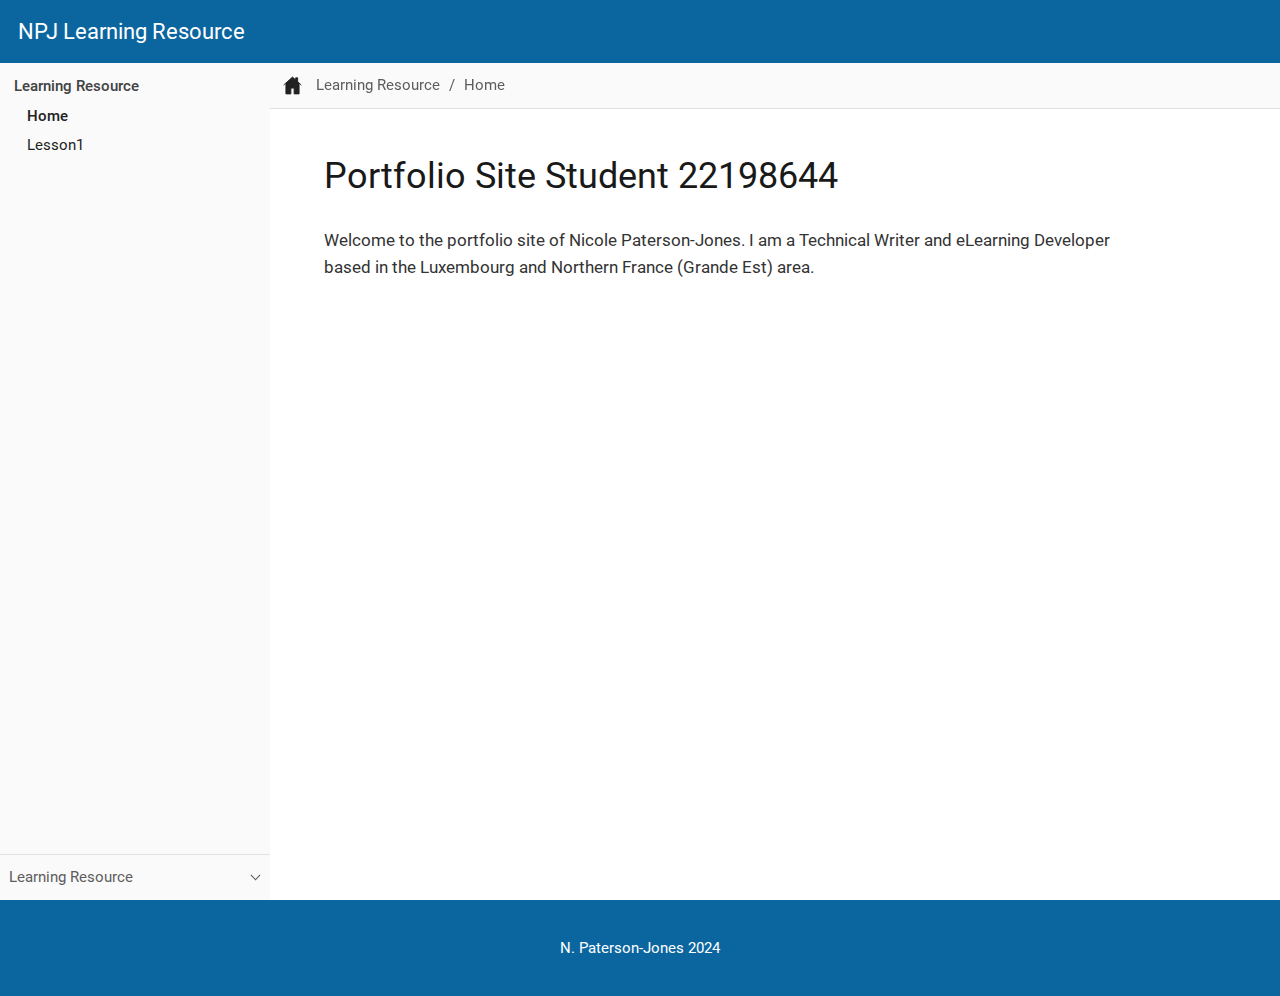
==== home/index.html @ 2d6c2955 "[CI] Publish Documentation for 9c13a73f64033ad948b25770b8491f3942242650" ====
<!DOCTYPE html>
<html lang="en">
  <head>
    <meta charset="utf-8">
    <meta name="viewport" content="width=device-width,initial-scale=1">
    <title>Portfolio Site Student 22198644 :: NPJ Learning Resource</title>
    <link rel="canonical" href="https://learning.LuxTechWriting.com/home/index.html">
    <meta name="generator" content="Antora 3.1.2">
    <link rel="stylesheet" href="../_/css/site.css">
  </head>
  <body class="article">
<header class="header">
  <nav class="navbar">
    <div class="navbar-brand">

      <a class="navbar-item" href="https://learning.LuxTechWriting.com">NPJ Learning Resource</a>
       <!--<button class="navbar-burger" aria-controls="topbar-nav" aria-expanded="false" aria-label="Toggle main menu">
        <span></span>
        <span></span>
        <span></span>
      </button>
    </div>
    <div id="topbar-nav" class="navbar-menu">
      <div class="navbar-end">
        <a class="navbar-item" href="#">Home</a>
        <div class="navbar-item has-dropdown is-hoverable">
          <a class="navbar-link" href="#">Products</a>
          <div class="navbar-dropdown">
            <a class="navbar-item" href="#">Product A</a>
            <a class="navbar-item" href="#">Product B</a>
            <a class="navbar-item" href="#">Product C</a>
          </div>
        </div>
        <div class="navbar-item has-dropdown is-hoverable">
          <a class="navbar-link" href="#">Services</a>
          <div class="navbar-dropdown">
            <a class="navbar-item" href="#">Service A</a>
            <a class="navbar-item" href="#">Service B</a>
            <a class="navbar-item" href="#">Service C</a>
          </div>
        </div>
        <div class="navbar-item">
          <span class="control">
            <a class="button is-primary" href="#">Download</a>
          </span>
        </div>
      </div>-->
    </div>
  </nav>
</header>
<div class="body">
<div class="nav-container" data-component="home" data-version="">
  <aside class="nav">
    <div class="panels">
<div class="nav-panel-menu is-active" data-panel="menu">
  <nav class="nav-menu">
    <button class="nav-menu-toggle" aria-label="Toggle expand/collapse all" style="display: none"></button>
    <h3 class="title"><a href="index.html">Learning Resource</a></h3>
<ul class="nav-list">
  <li class="nav-item" data-depth="0">
<ul class="nav-list">
  <li class="nav-item is-current-page" data-depth="1">
    <a class="nav-link" href="index.html">Home</a>
  </li>
  <li class="nav-item" data-depth="1">
    <a class="nav-link" href="_attachments/Module1_Lesson1-1/index.html">Lesson1</a>
  </li>
</ul>
  </li>
</ul>
  </nav>
</div>
<div class="nav-panel-explore" data-panel="explore">
  <div class="context">
    <span class="title">Learning Resource</span>
    <span class="version"></span>
  </div>
  <ul class="components">
    <li class="component is-current">
      <div class="title"><a href="index.html">Learning Resource</a></div>
    </li>
  </ul>
</div>
    </div>
  </aside>
</div>
<main class="article">
<div class="toolbar" role="navigation">
<button class="nav-toggle"></button>
  <a href="index.html" class="home-link is-current"></a>
<nav class="breadcrumbs" aria-label="breadcrumbs">
  <ul>
    <li><a href="index.html">Learning Resource</a></li>
    <li><a href="index.html">Home</a></li>
  </ul>
</nav>
</div>
  <div class="content">
<aside class="toc sidebar" data-title="Contents" data-levels="2">
  <div class="toc-menu"></div>
</aside>
<article class="doc">
        <h1 class="page">Portfolio Site Student 22198644</h1>
    <div class="paragraph">
<p>Welcome to the portfolio site of Nicole Paterson-Jones. I am a Technical Writer and eLearning Developer based in the Luxembourg and Northern France (Grande Est) area.</p>
</div>
    </article>
  </div>
</main>
</div>
<footer class="footer">
  <p>N. Paterson-Jones 2024</p>
  <!--<p>The source code for this UI is licensed under the terms of the MPL-2.0 license.</p>-->
</footer>
<script id="site-script" src="../_/js/site.js" data-ui-root-path="../_"></script>
<script async src="../_/js/vendor/highlight.js"></script>
  </body>
</html>
---- _/css/site.css ----
@font-face{font-family:Roboto;font-style:normal;font-weight:400;src:url(../font/roboto-latin-400-normal.woff2) format("woff2"),url(../font/roboto-latin-400-normal.woff) format("woff");unicode-range:U+00??,U+0131,U+0152-0153,U+02bb-02bc,U+02c6,U+02da,U+02dc,U+2000-206f,U+2074,U+20ac,U+2122,U+2191,U+2193,U+2212,U+2215,U+feff,U+fffd}@font-face{font-family:Roboto;font-style:normal;font-weight:400;src:url(../font/roboto-cyrillic-400-normal.woff2) format("woff2");unicode-range:U+0301,U+0400-045f,U+0490-0491,U+04b0-04b1,U+2116}@font-face{font-family:Roboto;font-style:italic;font-weight:400;src:url(../font/roboto-latin-400-italic.woff2) format("woff2"),url(../font/roboto-latin-400-italic.woff) format("woff");unicode-range:U+00??,U+0131,U+0152-0153,U+02bb-02bc,U+02c6,U+02da,U+02dc,U+2000-206f,U+2074,U+20ac,U+2122,U+2191,U+2193,U+2212,U+2215,U+feff,U+fffd}@font-face{font-family:Roboto;font-style:italic;font-weight:400;src:url(../font/roboto-cyrillic-400-italic.woff2) format("woff2");unicode-range:U+0301,U+0400-045f,U+0490-0491,U+04b0-04b1,U+2116}@font-face{font-family:Roboto;font-style:normal;font-weight:600;src:url(../font/roboto-latin-500-normal.woff2) format("woff2"),url(../font/roboto-latin-500-normal.woff) format("woff");unicode-range:U+00??,U+0131,U+0152-0153,U+02bb-02bc,U+02c6,U+02da,U+02dc,U+2000-206f,U+2074,U+20ac,U+2122,U+2191,U+2193,U+2212,U+2215,U+feff,U+fffd}@font-face{font-family:Roboto;font-style:normal;font-weight:600;src:url(../font/roboto-cyrillic-500-normal.woff2) format("woff2");unicode-range:U+0301,U+0400-045f,U+0490-0491,U+04b0-04b1,U+2116}@font-face{font-family:Roboto;font-style:italic;font-weight:600;src:url(../font/roboto-latin-500-italic.woff2) format("woff2"),url(../font/roboto-latin-500-italic.woff) format("woff");unicode-range:U+00??,U+0131,U+0152-0153,U+02bb-02bc,U+02c6,U+02da,U+02dc,U+2000-206f,U+2074,U+20ac,U+2122,U+2191,U+2193,U+2212,U+2215,U+feff,U+fffd}@font-face{font-family:Roboto;font-style:italic;font-weight:600;src:url(../font/roboto-cyrillic-500-italic.woff2) format("woff2");unicode-range:U+0301,U+0400-045f,U+0490-0491,U+04b0-04b1,U+2116}@font-face{font-family:Roboto Mono;font-style:normal;font-weight:400;src:url(../font/roboto-mono-latin-400-normal.woff2) format("woff2"),url(../font/roboto-mono-latin-400-normal.woff) format("woff");unicode-range:U+00??,U+0131,U+0152-0153,U+02bb-02bc,U+02c6,U+02da,U+02dc,U+2000-206f,U+2074,U+20ac,U+2122,U+2191,U+2193,U+2212,U+2215,U+feff,U+fffd}@font-face{font-family:Roboto Mono;font-style:normal;font-weight:600;src:url(../font/roboto-mono-latin-500-normal.woff2) format("woff2"),url(../font/roboto-mono-latin-500-normal.woff) format("woff");unicode-range:U+00??,U+0131,U+0152-0153,U+02bb-02bc,U+02c6,U+02da,U+02dc,U+2000-206f,U+2074,U+20ac,U+2122,U+2191,U+2193,U+2212,U+2215,U+feff,U+fffd}*,::after,::before{-webkit-box-sizing:inherit;box-sizing:inherit}html{-webkit-box-sizing:border-box;box-sizing:border-box;font-size:1.0625em;height:100%;scroll-behavior:smooth}@media screen and (min-width:1024px){html{font-size:1.125em}}body{background:#fff;color:#222;font-family:Roboto,sans-serif;line-height:1.15;margin:0;-moz-tab-size:4;-o-tab-size:4;tab-size:4;word-wrap:anywhere}a{text-decoration:none}a:hover{text-decoration:underline}a:active{background-color:none}code,kbd,pre{font-family:Roboto Mono,monospace}b,dt,strong,th{font-weight:600}sub,sup{font-size:75%;line-height:0;position:relative;vertical-align:baseline}sub{bottom:-.25em}sup{top:-.5em}em em{font-style:normal}strong strong{font-weight:400}button{cursor:pointer;font-family:inherit;font-size:1em;line-height:1.15;margin:0}button::-moz-focus-inner{border:none;padding:0}summary{cursor:pointer;-webkit-tap-highlight-color:transparent;outline:none}table{border-collapse:collapse;word-wrap:normal}object[type="image/svg+xml"]:not([width]){width:-webkit-fit-content;width:-moz-fit-content;width:fit-content}::-webkit-input-placeholder{opacity:.5}::-moz-placeholder{opacity:.5}:-ms-input-placeholder{opacity:.5}::-ms-input-placeholder{opacity:.5}::placeholder{opacity:.5}@media (pointer:fine){@supports (scrollbar-width:thin){html{scrollbar-color:#c1c1c1 #fafafa}body *{scrollbar-width:thin;scrollbar-color:#c1c1c1 transparent}}html::-webkit-scrollbar{background-color:#fafafa;height:12px;width:12px}body ::-webkit-scrollbar{height:6px;width:6px}::-webkit-scrollbar-thumb{background-clip:padding-box;background-color:#c1c1c1;border:3px solid transparent;border-radius:12px}body ::-webkit-scrollbar-thumb{border-width:1.75px;border-radius:6px}::-webkit-scrollbar-thumb:hover{background-color:#9c9c9c}}@media screen and (min-width:1024px){.body{display:-webkit-box;display:-ms-flexbox;display:flex}}@media screen and (max-width:1023.5px){html.is-clipped--nav{overflow-y:hidden}}.nav-container{position:fixed;top:3.5rem;left:0;width:100%;font-size:.94444rem;z-index:1;visibility:hidden}@media screen and (min-width:769px){.nav-container{width:15rem}}@media screen and (min-width:1024px){.nav-container{font-size:.86111rem;-webkit-box-flex:0;-ms-flex:none;flex:none;position:static;top:0;visibility:visible}}.nav-container.is-active{visibility:visible}.nav{background:#fafafa;position:relative;top:2.5rem;height:calc(100vh - 6rem)}@media screen and (min-width:769px){.nav{-webkit-box-shadow:.5px 0 3px #c1c1c1;box-shadow:.5px 0 3px #c1c1c1}}@media screen and (min-width:1024px){.nav{top:3.5rem;-webkit-box-shadow:none;box-shadow:none;position:sticky;height:calc(100vh - 3.5rem)}}.nav a{color:inherit}.nav .panels{display:-webkit-box;display:-ms-flexbox;display:flex;-webkit-box-orient:vertical;-webkit-box-direction:normal;-ms-flex-direction:column;flex-direction:column;height:inherit}.nav-panel-menu{overflow-y:scroll;-ms-scroll-chaining:none;overscroll-behavior:none;height:calc(100% - 2.5rem)}.nav-panel-menu:not(.is-active) .nav-menu{opacity:.75}.nav-panel-menu:not(.is-active)::after{content:"";background:rgba(0,0,0,.5);display:block;position:absolute;top:0;right:0;bottom:0;left:0}.nav-menu{min-height:100%;padding:.5rem .75rem;line-height:1.35;position:relative}.nav-menu-toggle{background:transparent url(../img/octicons-16.svg#view-unfold) no-repeat 50%/100% 100%;border:none;float:right;height:1em;margin-right:-.5rem;opacity:.75;outline:none;padding:0;position:sticky;top:.85rem;visibility:hidden;width:1em}.nav-menu-toggle.is-active{background-image:url(../img/octicons-16.svg#view-fold)}.nav-panel-menu.is-active:hover .nav-menu-toggle{visibility:visible}.nav-menu h3.title{color:#424242;font-size:inherit;font-weight:600;margin:0;padding:.25em 0 .125em}.nav-list{list-style:none;margin:0 0 0 .75rem;padding:0}.nav-menu>.nav-list+.nav-list{margin-top:.5rem}.nav-item{margin-top:.5em}.nav-item-toggle~.nav-list{padding-bottom:.125rem}.nav-item[data-depth="0"]>.nav-list:first-child{display:block;margin:0}.nav-item:not(.is-active)>.nav-list{display:none}.nav-item-toggle{background:transparent url(../img/caret.svg) no-repeat 50%/50%;border:none;outline:none;line-height:inherit;padding:0;position:absolute;height:1.35em;width:1.35em;margin-top:-.05em;margin-left:-1.35em}.nav-item.is-active>.nav-item-toggle{-webkit-transform:rotate(90deg);transform:rotate(90deg)}.is-current-page>.nav-link,.is-current-page>.nav-text{font-weight:600}.nav-panel-explore{background:#fafafa;display:-webkit-box;display:-ms-flexbox;display:flex;-webkit-box-orient:vertical;-webkit-box-direction:normal;-ms-flex-direction:column;flex-direction:column;position:absolute;top:0;right:0;bottom:0;left:0}.nav-panel-explore:not(:first-child){top:auto;max-height:calc(50% + 2.5rem)}.nav-panel-explore .context{font-size:.83333rem;-ms-flex-negative:0;flex-shrink:0;color:#5d5d5d;-webkit-box-shadow:0 -1px 0 #e1e1e1;box-shadow:0 -1px 0 #e1e1e1;padding:0 .5rem;display:-webkit-box;display:-ms-flexbox;display:flex;-webkit-box-align:center;-ms-flex-align:center;align-items:center;-webkit-box-pack:justify;-ms-flex-pack:justify;justify-content:space-between;line-height:1;height:2.5rem}.nav-panel-explore:not(:first-child) .context{cursor:pointer}.nav-panel-explore .context .version{display:-webkit-box;display:-ms-flexbox;display:flex;-webkit-box-align:inherit;-ms-flex-align:inherit;align-items:inherit}.nav-panel-explore .context .version::after{content:"";background:url(../img/chevron.svg) no-repeat 100%/auto 100%;width:1.25em;height:.75em}.nav-panel-explore .components{line-height:1.35;-webkit-box-flex:1;-ms-flex-positive:1;flex-grow:1;-webkit-box-shadow:inset 0 1px 5px #e1e1e1;box-shadow:inset 0 1px 5px #e1e1e1;background:#f0f0f0;padding:.75rem .75rem 0;margin:0;overflow-y:scroll;-ms-scroll-chaining:none;overscroll-behavior:none;max-height:100%;display:block}.nav-panel-explore:not(.is-active) .components{display:none}.nav-panel-explore .component{display:block}.nav-panel-explore .component+.component{margin-top:.75rem}.nav-panel-explore .component:last-child{margin-bottom:.75rem}.nav-panel-explore .component .title{font-weight:600;text-indent:.375rem hanging}.nav-panel-explore .versions{display:-webkit-box;display:-ms-flexbox;display:flex;-ms-flex-wrap:wrap;flex-wrap:wrap;padding-left:0;margin:-.125rem -.375rem 0 .375rem;line-height:1;list-style:none}.nav-panel-explore .component .version{margin:.375rem .375rem 0 0}.nav-panel-explore .component .version a{background:#c1c1c1;border-radius:.25rem;white-space:nowrap;padding:.25em .5em;display:inherit;opacity:.75}.nav-panel-explore .component .is-current a{background:#424242;color:#f0f0f0;font-weight:600;opacity:1}@media screen and (max-width:1023.5px){aside.toc.sidebar{display:none}main>.content{overflow-x:auto}}@media screen and (min-width:1024px){main{-webkit-box-flex:1;-ms-flex:auto;flex:auto;min-width:0}main>.content{display:-webkit-box;display:-ms-flexbox;display:flex}aside.toc.embedded{display:none}aside.toc.sidebar{-webkit-box-flex:0;-ms-flex:0 0 9rem;flex:0 0 9rem;-webkit-box-ordinal-group:2;-ms-flex-order:1;order:1}}@media screen and (min-width:1216px){aside.toc.sidebar{-ms-flex-preferred-size:12rem;flex-basis:12rem}}.toolbar{color:#5d5d5d;-webkit-box-align:center;-ms-flex-align:center;align-items:center;background-color:#fafafa;-webkit-box-shadow:0 1px 0 #e1e1e1;box-shadow:0 1px 0 #e1e1e1;display:-webkit-box;display:-ms-flexbox;display:flex;font-size:.83333rem;height:2.5rem;-webkit-box-pack:start;-ms-flex-pack:start;justify-content:flex-start;position:sticky;top:3.5rem;z-index:2}.toolbar a{color:inherit}.nav-toggle{background:url(../img/menu.svg) no-repeat 50% 47.5%;background-size:49%;border:none;outline:none;line-height:inherit;padding:0;height:2.5rem;width:2.5rem;margin-right:-.25rem}@media screen and (min-width:1024px){.nav-toggle{display:none}}.nav-toggle.is-active{background-image:url(../img/back.svg);background-size:41.5%}.home-link{display:block;background:url(../img/home-o.svg) no-repeat 50%;height:1.25rem;width:1.25rem;margin:.625rem}.home-link.is-current,.home-link:hover{background-image:url(../img/home.svg)}.edit-this-page{display:none;padding-right:.5rem}@media screen and (min-width:1024px){.edit-this-page{display:block}}.toolbar .edit-this-page a{color:#8e8e8e}.breadcrumbs{display:none;-webkit-box-flex:1;-ms-flex:1 1;flex:1 1;padding:0 .5rem 0 .75rem;line-height:1.35}@media screen and (min-width:1024px){.breadcrumbs{display:block}}a+.breadcrumbs{padding-left:.05rem}.breadcrumbs ul{display:-webkit-box;display:-ms-flexbox;display:flex;-ms-flex-wrap:wrap;flex-wrap:wrap;margin:0;padding:0;list-style:none}.breadcrumbs li{display:inline;margin:0}.breadcrumbs li::after{content:"/";padding:0 .5rem}.breadcrumbs li:last-of-type::after{content:none}.page-versions{margin:0 .2rem 0 auto;position:relative;line-height:1}@media screen and (min-width:1024px){.page-versions{margin-right:.7rem}}.page-versions .version-menu-toggle{color:inherit;background:url(../img/chevron.svg) no-repeat;background-position:right .5rem top 50%;background-size:auto .75em;border:none;outline:none;line-height:inherit;padding:.5rem 1.5rem .5rem .5rem;position:relative;z-index:3}.page-versions .version-menu{display:-webkit-box;display:-ms-flexbox;display:flex;min-width:100%;-webkit-box-orient:vertical;-webkit-box-direction:normal;-ms-flex-direction:column;flex-direction:column;-webkit-box-align:end;-ms-flex-align:end;align-items:flex-end;background:-webkit-gradient(linear,left top,left bottom,from(#f0f0f0),to(#f0f0f0)) no-repeat;background:linear-gradient(180deg,#f0f0f0 0,#f0f0f0) no-repeat;padding:1.375rem 1.5rem .5rem .5rem;position:absolute;top:0;right:0;white-space:nowrap}.page-versions:not(.is-active) .version-menu{display:none}.page-versions .version{display:block;padding-top:.5rem}.page-versions .version.is-current{display:none}.page-versions .version.is-missing{color:#8e8e8e;font-style:italic;text-decoration:none}.toc-menu{color:#5d5d5d}.toc.sidebar .toc-menu{margin-right:.75rem;position:sticky;top:6rem}.toc .toc-menu h3{color:#333;font-size:.88889rem;font-weight:600;line-height:1.3;margin:0 -.5px;padding-bottom:.25rem}.toc.sidebar .toc-menu h3{display:-webkit-box;display:-ms-flexbox;display:flex;-webkit-box-orient:vertical;-webkit-box-direction:normal;-ms-flex-direction:column;flex-direction:column;height:2.5rem;-webkit-box-pack:end;-ms-flex-pack:end;justify-content:flex-end}.toc .toc-menu ul{font-size:.83333rem;line-height:1.2;list-style:none;margin:0;padding:0}.toc.sidebar .toc-menu ul{max-height:calc(100vh - 8.5rem);overflow-y:auto;-ms-scroll-chaining:none;overscroll-behavior:none}@supports (scrollbar-width:none){.toc.sidebar .toc-menu ul{scrollbar-width:none}}.toc .toc-menu ul::-webkit-scrollbar{width:0;height:0}@media screen and (min-width:1024px){.toc .toc-menu h3{font-size:.83333rem}.toc .toc-menu ul{font-size:.75rem}}.toc .toc-menu li{margin:0}.toc .toc-menu li[data-level="2"] a{padding-left:1.25rem}.toc .toc-menu li[data-level="3"] a{padding-left:2rem}.toc .toc-menu a{color:inherit;border-left:2px solid #e1e1e1;display:inline-block;padding:.25rem 0 .25rem .5rem;text-decoration:none}.sidebar.toc .toc-menu a{display:block;outline:none}.toc .toc-menu a:hover{color:#1565c0}.toc .toc-menu a.is-active{border-left-color:#1565c0;color:#333}.sidebar.toc .toc-menu a:focus{background:#fafafa}.toc .toc-menu .is-hidden-toc{display:none!important}.doc{color:#333;font-size:inherit;-ms-hyphens:auto;hyphens:auto;line-height:1.6;margin:0 auto;max-width:40rem;padding:0 1rem 4rem}@media screen and (min-width:1024px){.doc{-webkit-box-flex:1;-ms-flex:auto;flex:auto;font-size:.94444rem;margin:0 2rem;max-width:46rem;min-width:0}}.doc h1,.doc h2,.doc h3,.doc h4,.doc h5,.doc h6{color:#191919;font-weight:400;-ms-hyphens:none;hyphens:none;line-height:1.3;margin:1rem 0 0}.doc>h1.page:first-child{font-size:2rem;margin:1.5rem 0}@media screen and (min-width:769px){.doc>h1.page:first-child{margin-top:2.5rem}}.doc>h1.page:first-child+aside.toc.embedded{margin-top:-.5rem}.doc>h2#name+.sectionbody{margin-top:1rem}#preamble+.sect1,.doc .sect1+.sect1{margin-top:2rem}.doc h1.sect0{background:#f0f0f0;font-size:1.8em;margin:1.5rem -1rem 0;padding:.5rem 1rem}.doc h2:not(.discrete){border-bottom:1px solid #e1e1e1;margin-left:-1rem;margin-right:-1rem;padding:.4rem 1rem .1rem}.doc h3:not(.discrete),.doc h4:not(.discrete){font-weight:600}.doc h1 .anchor,.doc h2 .anchor,.doc h3 .anchor,.doc h4 .anchor,.doc h5 .anchor,.doc h6 .anchor{position:absolute;text-decoration:none;width:1.75ex;margin-left:-1.5ex;visibility:hidden;font-size:.8em;font-weight:400;padding-top:.05em}.doc h1 .anchor::before,.doc h2 .anchor::before,.doc h3 .anchor::before,.doc h4 .anchor::before,.doc h5 .anchor::before,.doc h6 .anchor::before{content:"\00a7"}.doc h1:hover .anchor,.doc h2:hover .anchor,.doc h3:hover .anchor,.doc h4:hover .anchor,.doc h5:hover .anchor,.doc h6:hover .anchor{visibility:visible}.doc dl,.doc p{margin:0}.doc a{color:#1565c0}.doc a:hover{color:#104d92}.doc a.bare{-ms-hyphens:none;hyphens:none}.doc a.unresolved{color:#d32f2f}.doc i.fa{-ms-hyphens:none;hyphens:none;font-style:normal}.doc .colist>table code,.doc p code,.doc thead code{color:#222;background:#fafafa;border-radius:.25em;font-size:.95em;padding:.125em .25em}.doc code,.doc pre{-ms-hyphens:none;hyphens:none}.doc pre{font-size:.88889rem;line-height:1.5;margin:0}.doc blockquote{margin:0}.doc .paragraph.lead>p{font-size:1rem}.doc .right{float:right}.doc .left{float:left}.doc .float-gap.right{margin:0 1rem 1rem 0}.doc .float-gap.left{margin:0 0 1rem 1rem}.doc .float-group::after{content:"";display:table;clear:both}.doc .text-left{text-align:left}.doc .text-center{text-align:center}.doc .text-right{text-align:right}.doc .text-justify{text-align:justify}.doc .stretch{width:100%}.doc .big{font-size:larger}.doc .small{font-size:smaller}.doc .underline{text-decoration:underline}.doc .line-through{text-decoration:line-through}.doc .dlist,.doc .exampleblock,.doc .hdlist,.doc .imageblock,.doc .listingblock,.doc .literalblock,.doc .olist,.doc .paragraph,.doc .partintro,.doc .quoteblock,.doc .sidebarblock,.doc .tabs,.doc .ulist,.doc .verseblock,.doc .videoblock,.doc details,.doc hr{margin:1rem 0 0}.doc .tablecontainer,.doc .tablecontainer+*,.doc :not(.tablecontainer)>table.tableblock,.doc :not(.tablecontainer)>table.tableblock+*,.doc>table.tableblock,.doc>table.tableblock+*{margin-top:1.5rem}.doc table.tableblock{font-size:.83333rem}.doc p.tableblock+p.tableblock{margin-top:.5rem}.doc table.tableblock pre{font-size:inherit}.doc td.tableblock>.content{word-wrap:anywhere}.doc td.tableblock>.content>:first-child{margin-top:0}.doc table.tableblock td,.doc table.tableblock th{padding:.5rem}.doc table.tableblock,.doc table.tableblock>*>tr>*{border:0 solid #e1e1e1}.doc table.grid-all>*>tr>*{border-width:1px}.doc table.grid-cols>*>tr>*{border-width:0 1px}.doc table.grid-rows>*>tr>*{border-width:1px 0}.doc table.grid-all>thead th,.doc table.grid-rows>thead th{border-bottom-width:2.5px}.doc table.frame-all{border-width:1px}.doc table.frame-ends{border-width:1px 0}.doc table.frame-sides{border-width:0 1px}.doc table.frame-none>colgroup+*>:first-child>*,.doc table.frame-sides>colgroup+*>:first-child>*{border-top-width:0}.doc table.frame-sides>:last-child>:last-child>*{border-bottom-width:0}.doc table.frame-ends>*>tr>:first-child,.doc table.frame-none>*>tr>:first-child{border-left-width:0}.doc table.frame-ends>*>tr>:last-child,.doc table.frame-none>*>tr>:last-child{border-right-width:0}.doc table.stripes-all>tbody>tr,.doc table.stripes-even>tbody>tr:nth-of-type(2n),.doc table.stripes-hover>tbody>tr:hover,.doc table.stripes-odd>tbody>tr:nth-of-type(odd){background:#fafafa}.doc table.tableblock>tfoot{background:-webkit-gradient(linear,left top,left bottom,from(#f0f0f0),to(#fff));background:linear-gradient(180deg,#f0f0f0 0,#fff)}.doc .halign-left{text-align:left}.doc .halign-right{text-align:right}.doc .halign-center{text-align:center}.doc .valign-top{vertical-align:top}.doc .valign-bottom{vertical-align:bottom}.doc .valign-middle{vertical-align:middle}.doc .admonitionblock{margin:1.4rem 0 0}.doc .admonitionblock p,.doc .admonitionblock td.content{font-size:.88889rem}.doc .admonitionblock td.content>.title+*,.doc .admonitionblock td.content>:not(.title):first-child{margin-top:0}.doc .admonitionblock td.content pre{font-size:.83333rem}.doc .admonitionblock>table{table-layout:fixed;position:relative;width:100%}.doc .admonitionblock td.content{padding:1rem 1rem .75rem;background:#fafafa;width:100%;word-wrap:anywhere}.doc .admonitionblock td.icon{font-size:.83333rem;left:0;line-height:1;padding:0;position:absolute;top:0;-webkit-transform:translate(-.5rem,-50%);transform:translate(-.5rem,-50%)}.doc .admonitionblock td.icon i{-webkit-box-align:center;-ms-flex-align:center;align-items:center;border-radius:.45rem;display:-webkit-inline-box;display:-ms-inline-flexbox;display:inline-flex;-webkit-filter:initial;filter:none;height:1.25rem;padding:0 .5rem;vertical-align:initial;width:-webkit-fit-content;width:-moz-fit-content;width:fit-content}.doc .admonitionblock td.icon i::after{content:attr(title);font-weight:600;font-style:normal;text-transform:uppercase}.doc .admonitionblock td.icon i.icon-caution{background-color:#a0439c;color:#fff}.doc .admonitionblock td.icon i.icon-important{background-color:#d32f2f;color:#fff}.doc .admonitionblock td.icon i.icon-note{background-color:#217ee7;color:#fff}.doc .admonitionblock td.icon i.icon-tip{background-color:#41af46;color:#fff}.doc .admonitionblock td.icon i.icon-warning{background-color:#e18114;color:#fff}.doc .imageblock,.doc .videoblock{display:-webkit-box;display:-ms-flexbox;display:flex;-webkit-box-orient:vertical;-webkit-box-direction:normal;-ms-flex-direction:column;flex-direction:column;-webkit-box-align:center;-ms-flex-align:center;align-items:center}.doc .imageblock .content{-ms-flex-item-align:stretch;align-self:stretch;text-align:center}.doc .imageblock.text-left,.doc .videoblock.text-left{-webkit-box-align:start;-ms-flex-align:start;align-items:flex-start}.doc .imageblock.text-left .content{text-align:left}.doc .imageblock.text-right,.doc .videoblock.text-right{-webkit-box-align:end;-ms-flex-align:end;align-items:flex-end}.doc .imageblock.text-right .content{text-align:right}.doc .image>img,.doc .image>object,.doc .image>svg,.doc .imageblock img,.doc .imageblock object,.doc .imageblock svg{display:inline-block;height:auto;max-width:100%;vertical-align:middle}.doc .image:not(.left):not(.right)>img{margin-top:-.2em}.doc .videoblock iframe,.doc .videoblock video{max-width:100%;vertical-align:middle}#preamble .abstract blockquote{background:#f0f0f0;border-left:5px solid #e1e1e1;color:#4a4a4a;font-size:.88889rem;padding:.75em 1em}.doc .quoteblock,.doc .verseblock{background:#fafafa;border-left:5px solid #5d5d5d;color:#5d5d5d}.doc .quoteblock{padding:.25rem 2rem 1.25rem}.doc .quoteblock .attribution{color:#8e8e8e;font-size:.83333rem;margin-top:.75rem}.doc .quoteblock blockquote{margin-top:1rem}.doc .quoteblock .paragraph{font-style:italic}.doc .quoteblock cite{padding-left:1em}.doc .verseblock{font-size:1.15em;padding:1rem 2rem}.doc .verseblock pre{font-family:inherit;font-size:inherit}.doc ol,.doc ul{margin:0;padding:0 0 0 2rem}.doc ol.none,.doc ol.unnumbered,.doc ol.unstyled,.doc ul.checklist,.doc ul.no-bullet,.doc ul.none,.doc ul.unstyled{list-style-type:none}.doc ol.unnumbered,.doc ul.no-bullet{padding-left:1.25rem}.doc ol.unstyled,.doc ul.unstyled{padding-left:0}.doc ul.circle{list-style-type:circle}.doc ul.disc{list-style-type:disc}.doc ul.square{list-style-type:square}.doc ul.circle ul:not([class]),.doc ul.disc ul:not([class]),.doc ul.square ul:not([class]){list-style:inherit}.doc ol.arabic{list-style-type:decimal}.doc ol.decimal{list-style-type:decimal-leading-zero}.doc ol.loweralpha{list-style-type:lower-alpha}.doc ol.upperalpha{list-style-type:upper-alpha}.doc ol.lowerroman{list-style-type:lower-roman}.doc ol.upperroman{list-style-type:upper-roman}.doc ol.lowergreek{list-style-type:lower-greek}.doc ul.checklist{padding-left:1.75rem}.doc ul.checklist p>i.fa-check-square-o:first-child,.doc ul.checklist p>i.fa-square-o:first-child{display:-webkit-inline-box;display:-ms-inline-flexbox;display:inline-flex;-webkit-box-pack:center;-ms-flex-pack:center;justify-content:center;width:1.25rem;margin-left:-1.25rem}.doc ul.checklist i.fa-check-square-o::before{content:"\2713"}.doc ul.checklist i.fa-square-o::before{content:"\274f"}.doc .dlist .dlist,.doc .dlist .olist,.doc .dlist .ulist,.doc .olist .dlist,.doc .olist .olist,.doc .olist .ulist,.doc .olist li+li,.doc .ulist .dlist,.doc .ulist .olist,.doc .ulist .ulist,.doc .ulist li+li{margin-top:.5rem}.doc .admonitionblock .listingblock,.doc .olist .listingblock,.doc .ulist .listingblock{padding:0}.doc .admonitionblock .title,.doc .exampleblock .title,.doc .imageblock .title,.doc .listingblock .title,.doc .literalblock .title,.doc .openblock .title,.doc .videoblock .title,.doc table.tableblock caption{color:#5d5d5d;font-size:.88889rem;font-style:italic;font-weight:600;-ms-hyphens:none;hyphens:none;letter-spacing:.01em;padding-bottom:.075rem}.doc table.tableblock caption{text-align:left}.doc .olist .title,.doc .ulist .title{font-style:italic;font-weight:600;margin-bottom:.25rem}.doc .imageblock .title,.doc .videoblock .title{margin-top:.5rem;padding-bottom:0}.doc details{margin-left:1rem}.doc details>summary{display:block;position:relative;line-height:1.6;margin-bottom:.5rem}.doc details>summary::-webkit-details-marker{display:none}.doc details>summary::before{content:"";border:solid transparent;border-left:solid;border-width:.3em 0 .3em .5em;position:absolute;top:.5em;left:-1rem;-webkit-transform:translateX(15%);transform:translateX(15%)}.doc details[open]>summary::before{border-color:currentColor transparent transparent;border-width:.5rem .3rem 0;-webkit-transform:translateY(15%);transform:translateY(15%)}.doc details>summary::after{content:"";width:1rem;height:1em;position:absolute;top:.3em;left:-1rem}.doc details.result{margin-top:.25rem}.doc details.result>summary{color:#5d5d5d;font-style:italic;margin-bottom:0}.doc details.result>.content{margin-left:-1rem}.doc .exampleblock>.content,.doc details.result>.content{background:#fff;border:.25rem solid #5d5d5d;border-radius:.5rem;padding:.75rem}.doc .exampleblock>.content::after,.doc details.result>.content::after{content:"";display:table;clear:both}.doc .exampleblock>.content>:first-child,.doc details>.content>:first-child{margin-top:0}.doc .sidebarblock{background:#e1e1e1;border-radius:.75rem;padding:.75rem 1.5rem}.doc .sidebarblock>.content>.title{font-size:1.25rem;font-weight:600;line-height:1.3;margin-bottom:.5rem;text-align:center}.doc .sidebarblock>.content>.title+*,.doc .sidebarblock>.content>:not(.title):first-child{margin-top:0}.doc .listingblock.wrap pre,.doc table.tableblock pre{white-space:pre-wrap}.doc .listingblock pre:not(.highlight),.doc .literalblock pre,.doc pre.highlight>code{background:#fafafa;-webkit-box-shadow:inset 0 0 1.75px #e1e1e1;box-shadow:inset 0 0 1.75px #e1e1e1;display:block;overflow-x:auto;padding:.875em}.doc .listingblock>.content{position:relative}.doc .source-toolbox{display:-webkit-box;display:-ms-flexbox;display:flex;visibility:hidden;position:absolute;top:.25rem;right:.5rem;color:grey;font-family:Roboto,sans-serif;font-size:.72222rem;line-height:1;-webkit-user-select:none;-moz-user-select:none;-ms-user-select:none;user-select:none;white-space:nowrap;z-index:1}.doc .listingblock:hover .source-toolbox{visibility:visible}.doc .source-toolbox .source-lang{text-transform:uppercase;letter-spacing:.075em}.doc .source-toolbox>:not(:last-child)::after{content:"|";letter-spacing:0;padding:0 1ch}.doc .source-toolbox .copy-button{display:-webkit-box;display:-ms-flexbox;display:flex;-webkit-box-orient:vertical;-webkit-box-direction:normal;-ms-flex-direction:column;flex-direction:column;-webkit-box-align:center;-ms-flex-align:center;align-items:center;background:none;border:none;color:inherit;outline:none;padding:0;font-size:inherit;line-height:inherit;width:1em;height:1em}.doc .source-toolbox .copy-icon{-webkit-box-flex:0;-ms-flex:none;flex:none;width:inherit;height:inherit}.doc .source-toolbox img.copy-icon{-webkit-filter:invert(50.2%);filter:invert(50.2%)}.doc .source-toolbox svg.copy-icon{fill:currentColor}.doc .source-toolbox .copy-toast{-webkit-box-flex:0;-ms-flex:none;flex:none;position:relative;display:-webkit-inline-box;display:-ms-inline-flexbox;display:inline-flex;-webkit-box-pack:center;-ms-flex-pack:center;justify-content:center;margin-top:1em;background-color:#333;border-radius:.25em;padding:.5em;color:#fff;cursor:auto;opacity:0;-webkit-transition:opacity .5s ease .5s;transition:opacity .5s ease .5s}.doc .source-toolbox .copy-toast::after{content:"";position:absolute;top:0;width:1em;height:1em;border:.55em solid transparent;border-left-color:#333;-webkit-transform:rotate(-90deg) translateX(50%) translateY(50%);transform:rotate(-90deg) translateX(50%) translateY(50%);-webkit-transform-origin:left;transform-origin:left}.doc .source-toolbox .copy-button.clicked .copy-toast{opacity:1;-webkit-transition:none;transition:none}.doc .language-console .hljs-meta{-webkit-user-select:none;-moz-user-select:none;-ms-user-select:none;user-select:none}.doc .dlist dt{font-style:italic}.doc .dlist dd{margin:0 0 0 1.5rem}.doc .dlist dd+dt,.doc .dlist dd>p:first-child{margin-top:.5rem}.doc td.hdlist1,.doc td.hdlist2{padding:.5rem 0 0;vertical-align:top}.doc tr:first-child>.hdlist1,.doc tr:first-child>.hdlist2{padding-top:0}.doc td.hdlist1{font-weight:600;padding-right:.25rem}.doc td.hdlist2{padding-left:.25rem}.doc .colist{font-size:.88889rem;margin:.25rem 0 -.25rem}.doc .colist>table>tbody>tr>:first-child,.doc .colist>table>tr>:first-child{padding:.25em .5rem 0;vertical-align:top}.doc .colist>table>tbody>tr>:last-child,.doc .colist>table>tr>:last-child{padding:.25rem 0}.doc .conum[data-value]{border:1px solid;border-radius:100%;display:inline-block;font-family:Roboto,sans-serif;font-size:.75rem;font-style:normal;line-height:1.2;text-align:center;width:1.25em;height:1.25em;letter-spacing:-.25ex;text-indent:-.25ex}.doc .conum[data-value]::after{content:attr(data-value)}.doc .conum[data-value]+b{display:none}.doc hr{border:solid #e1e1e1;border-width:2px 0 0;height:0}.doc b.button{white-space:nowrap}.doc b.button::before{content:"[";padding-right:.25em}.doc b.button::after{content:"]";padding-left:.25em}.doc kbd{display:inline-block;font-size:.66667rem;background:#fafafa;border:1px solid #c1c1c1;border-radius:.25em;-webkit-box-shadow:0 1px 0 #c1c1c1,0 0 0 .1em #fff inset;box-shadow:0 1px 0 #c1c1c1,inset 0 0 0 .1em #fff;padding:.25em .5em;vertical-align:text-bottom;white-space:nowrap}.doc .keyseq,.doc kbd{line-height:1}.doc .keyseq{font-size:.88889rem}.doc .keyseq kbd{margin:0 .125em}.doc .keyseq kbd:first-child{margin-left:0}.doc .keyseq kbd:last-child{margin-right:0}.doc .menuseq,.doc .path{-ms-hyphens:none;hyphens:none}.doc .menuseq i.caret::before{content:"\203a";font-size:1.1em;font-weight:600;line-height:.90909}.doc :not(pre).nowrap{white-space:nowrap}.doc .nobreak{-ms-hyphens:none;hyphens:none;word-wrap:normal}.doc :not(pre).pre-wrap{white-space:pre-wrap}#footnotes{font-size:.85em;line-height:1.5;margin:2rem -.5rem 0}.doc td.tableblock>.content #footnotes{margin:2rem 0 0}#footnotes hr{border-top-width:1px;margin-top:0;width:20%}#footnotes .footnote{margin:.5em 0 0 1em}#footnotes .footnote+.footnote{margin-top:.25em}#footnotes .footnote>a:first-of-type{display:inline-block;margin-left:-2em;text-align:right;width:1.5em}nav.pagination{border-top:1px solid #e1e1e1;line-height:1;margin:2rem -1rem -1rem;padding:.75rem 1rem 0}nav.pagination,nav.pagination span{display:-webkit-box;display:-ms-flexbox;display:flex}nav.pagination span{-webkit-box-flex:50%;-ms-flex:50%;flex:50%;-webkit-box-orient:vertical;-webkit-box-direction:normal;-ms-flex-direction:column;flex-direction:column}nav.pagination .prev{padding-right:.5rem}nav.pagination .next{margin-left:auto;padding-left:.5rem;text-align:right}nav.pagination span::before{color:#8e8e8e;font-size:.75em;padding-bottom:.1em}nav.pagination .prev::before{content:"Prev"}nav.pagination .next::before{content:"Next"}nav.pagination a{font-weight:600;line-height:1.3;position:relative}nav.pagination a::after,nav.pagination a::before{color:#8e8e8e;font-weight:400;font-size:1.5em;line-height:.75;position:absolute;top:0;width:1rem}nav.pagination .prev a::before{content:"\2039";-webkit-transform:translateX(-100%);transform:translateX(-100%)}nav.pagination .next a::after{content:"\203a"}@media screen and (max-width:1023.5px){html.is-clipped--navbar{overflow-y:hidden}}body{padding-top:3.5rem}.navbar{background:#0b669f;color:#fff;font-size:1.15556rem;height:3.5rem;position:fixed;top:0;width:100%;z-index:4}.navbar a{text-decoration:none}.header_img{height:100%;margin-left:.5rem}.navbar-brand{display:-webkit-box;display:-ms-flexbox;display:flex;-webkit-box-flex:1;-ms-flex:auto;flex:auto;padding-left:1rem}.navbar-brand .navbar-item{color:#fff}.navbar-brand .navbar-item:first-child{-ms-flex-item-align:center;align-self:center;padding:0;font-size:1.22222rem;-ms-flex-wrap:wrap;flex-wrap:wrap;line-height:1}.navbar-brand .navbar-item:first-child a{color:inherit;word-wrap:normal}.navbar-brand .navbar-item:first-child :not(:last-child){padding-right:.375rem}.navbar-brand .navbar-item.search{-webkit-box-flex:1;-ms-flex:auto;flex:auto;-webkit-box-pack:end;-ms-flex-pack:end;justify-content:flex-end}#search-input{color:#333;font-family:inherit;font-size:.95rem;width:150px;border:1px solid #dbdbdb;border-radius:.1em;line-height:1.5;padding:0 .25em}#search-input:disabled{background-color:#dbdbdb;cursor:not-allowed;pointer-events:all!important}#search-input:disabled::-webkit-input-placeholder{color:#4c4c4c}#search-input:disabled::-moz-placeholder{color:#4c4c4c}#search-input:disabled:-ms-input-placeholder{color:#4c4c4c}#search-input:disabled::-ms-input-placeholder{color:#4c4c4c}#search-input:disabled::placeholder{color:#4c4c4c}#search-input:focus{outline:none}.navbar-burger{background:none;border:none;outline:none;line-height:1;position:relative;width:3rem;padding:0;display:-webkit-box;display:-ms-flexbox;display:flex;-webkit-box-orient:vertical;-webkit-box-direction:normal;-ms-flex-direction:column;flex-direction:column;-webkit-box-align:center;-ms-flex-align:center;align-items:center;-webkit-box-pack:center;-ms-flex-pack:center;justify-content:center;margin-left:auto;min-width:0}.navbar-burger span{background-color:#fff;height:1.5px;width:1rem}.navbar-burger:not(.is-active) span{-webkit-transition:opacity 0s .25s,margin-top .25s ease-out .25s,-webkit-transform .25s ease-out;transition:opacity 0s .25s,margin-top .25s ease-out .25s,-webkit-transform .25s ease-out;transition:transform .25s ease-out,opacity 0s .25s,margin-top .25s ease-out .25s;transition:transform .25s ease-out,opacity 0s .25s,margin-top .25s ease-out .25s,-webkit-transform .25s ease-out}.navbar-burger span+span{margin-top:.25rem}.navbar-burger.is-active span+span{margin-top:-1.5px}.navbar-burger.is-active span:first-child{-webkit-transform:rotate(45deg);transform:rotate(45deg)}.navbar-burger.is-active span:nth-child(2){opacity:0}.navbar-burger.is-active span:nth-child(3){-webkit-transform:rotate(-45deg);transform:rotate(-45deg)}.navbar-item,.navbar-link{color:#222;display:block;line-height:1.6;padding:.5rem 1rem}.navbar-item.has-dropdown{padding:0}.navbar-item .icon{width:1.25rem;height:1.25rem;display:block}.navbar-item .icon img,.navbar-item .icon svg{fill:currentColor;width:inherit;height:inherit}.navbar-link{padding-right:2.5em}.navbar-dropdown .navbar-item{padding-left:1.5rem;padding-right:1.5rem}.navbar-dropdown .navbar-item.has-label{display:-webkit-box;display:-ms-flexbox;display:flex;-webkit-box-pack:justify;-ms-flex-pack:justify;justify-content:space-between}.navbar-dropdown .navbar-item small{color:#8e8e8e;font-size:.66667rem}.navbar-divider{background-color:#e1e1e1;border:none;height:1px;margin:.25rem 0}.navbar .button{display:-webkit-inline-box;display:-ms-inline-flexbox;display:inline-flex;-webkit-box-align:center;-ms-flex-align:center;align-items:center;background:#fff;border:1px solid #e1e1e1;border-radius:.15rem;height:1.75rem;color:#222;padding:0 .75em;white-space:nowrap}@media screen and (max-width:768.5px){.navbar-brand .navbar-item.search{padding-left:0;padding-right:0}}@media screen and (min-width:769px){#search-input{width:200px}}@media screen and (max-width:1023.5px){.navbar-brand{height:inherit}.navbar-brand .navbar-item{-webkit-box-align:center;-ms-flex-align:center;align-items:center;display:-webkit-box;display:-ms-flexbox;display:flex}.navbar-menu{background:#fff;-webkit-box-shadow:0 8px 16px rgba(10,10,10,.1);box-shadow:0 8px 16px rgba(10,10,10,.1);max-height:calc(100vh - 3.5rem);overflow-y:auto;-ms-scroll-chaining:none;overscroll-behavior:none;padding:.5rem 0}.navbar-menu:not(.is-active){display:none}.navbar-menu .navbar-link:hover,.navbar-menu a.navbar-item:hover{background:#f5f5f5}}@media screen and (min-width:1024px){.navbar-burger{display:none}.navbar,.navbar-end,.navbar-item,.navbar-link,.navbar-menu{display:-webkit-box;display:-ms-flexbox;display:flex}.navbar-item,.navbar-link{position:relative;-webkit-box-flex:0;-ms-flex:none;flex:none}.navbar-item:not(.has-dropdown),.navbar-link{-webkit-box-align:center;-ms-flex-align:center;align-items:center}.navbar-item.is-hoverable:hover .navbar-dropdown{display:block}.navbar-link::after{border-width:0 0 1px 1px;border-style:solid;content:"";display:block;height:.5em;pointer-events:none;position:absolute;-webkit-transform:rotate(-45deg);transform:rotate(-45deg);width:.5em;margin-top:-.375em;right:1.125em;top:50%}.navbar-end .navbar-link,.navbar-end>.navbar-item{color:#fff}.navbar-end .navbar-item.has-dropdown:hover .navbar-link,.navbar-end .navbar-link:hover,.navbar-end>a.navbar-item:hover{background:#000;color:#fff}.navbar-end .navbar-link::after{border-color:currentColor}.navbar-dropdown{background:#fff;border:1px solid #e1e1e1;border-top:none;border-radius:0 0 .25rem .25rem;display:none;top:100%;left:0;min-width:100%;position:absolute}.navbar-dropdown .navbar-item{padding:.5rem 3rem .5rem 1rem;white-space:nowrap}.navbar-dropdown .navbar-item small{position:relative;right:-2rem}.navbar-dropdown .navbar-item:last-child{border-radius:inherit}.navbar-dropdown.is-right{left:auto;right:0}.navbar-dropdown a.navbar-item:hover{background:#f5f5f5}}footer.footer{background-color:#0b669f;color:#fff;font-size:.83333rem;line-height:1.6;padding:1.5rem}.footer p{margin:.5rem 0;text-align:center}.footer a{color:#191919}

/*! Adapted from the GitHub style by Vasily Polovnyov <vast@whiteants.net> */.hljs-comment,.hljs-quote{color:#998;font-style:italic}.hljs-keyword,.hljs-selector-tag,.hljs-subst{color:#333;font-weight:600}.hljs-literal,.hljs-number,.hljs-tag .hljs-attr,.hljs-template-variable,.hljs-variable{color:teal}.hljs-doctag,.hljs-string{color:#d14}.hljs-section,.hljs-selector-id,.hljs-title{color:#900;font-weight:600}.hljs-subst{font-weight:400}.hljs-class .hljs-title,.hljs-type{color:#458;font-weight:600}.hljs-attribute,.hljs-name,.hljs-tag{color:navy;font-weight:400}.hljs-link,.hljs-regexp{color:#009926}.hljs-bullet,.hljs-symbol{color:#990073}.hljs-built_in,.hljs-builtin-name{color:#0086b3}.hljs-meta{color:#999;font-weight:600}.hljs-deletion{background:#fdd}.hljs-addition{background:#dfd}.hljs-emphasis{font-style:italic}.hljs-strong{font-weight:600}@page{margin:.5in}@media print{.hide-for-print{display:none!important}html{font-size:.9375em}a{color:inherit!important;text-decoration:underline}a.bare,a[href^="#"],a[href^="mailto:"]{text-decoration:none}img,object,svg,tr{page-break-inside:avoid}thead{display:table-header-group}pre{-ms-hyphens:none;hyphens:none;white-space:pre-wrap}body{padding-top:2rem}.navbar{background:none;color:inherit;position:absolute}.navbar *{color:inherit!important}.nav-container,.navbar>:not(.navbar-brand),.toolbar,aside.toc,nav.pagination{display:none}.doc{color:inherit;margin:auto;max-width:none;padding-bottom:2rem}.doc .admonitionblock td.icon{-webkit-print-color-adjust:exact;color-adjust:exact}.doc .listingblock code[data-lang]::before{display:block}footer.footer{background:none;border-top:1px solid #e1e1e1;color:#8e8e8e;padding:.25rem .5rem 0}.footer *{color:inherit}}
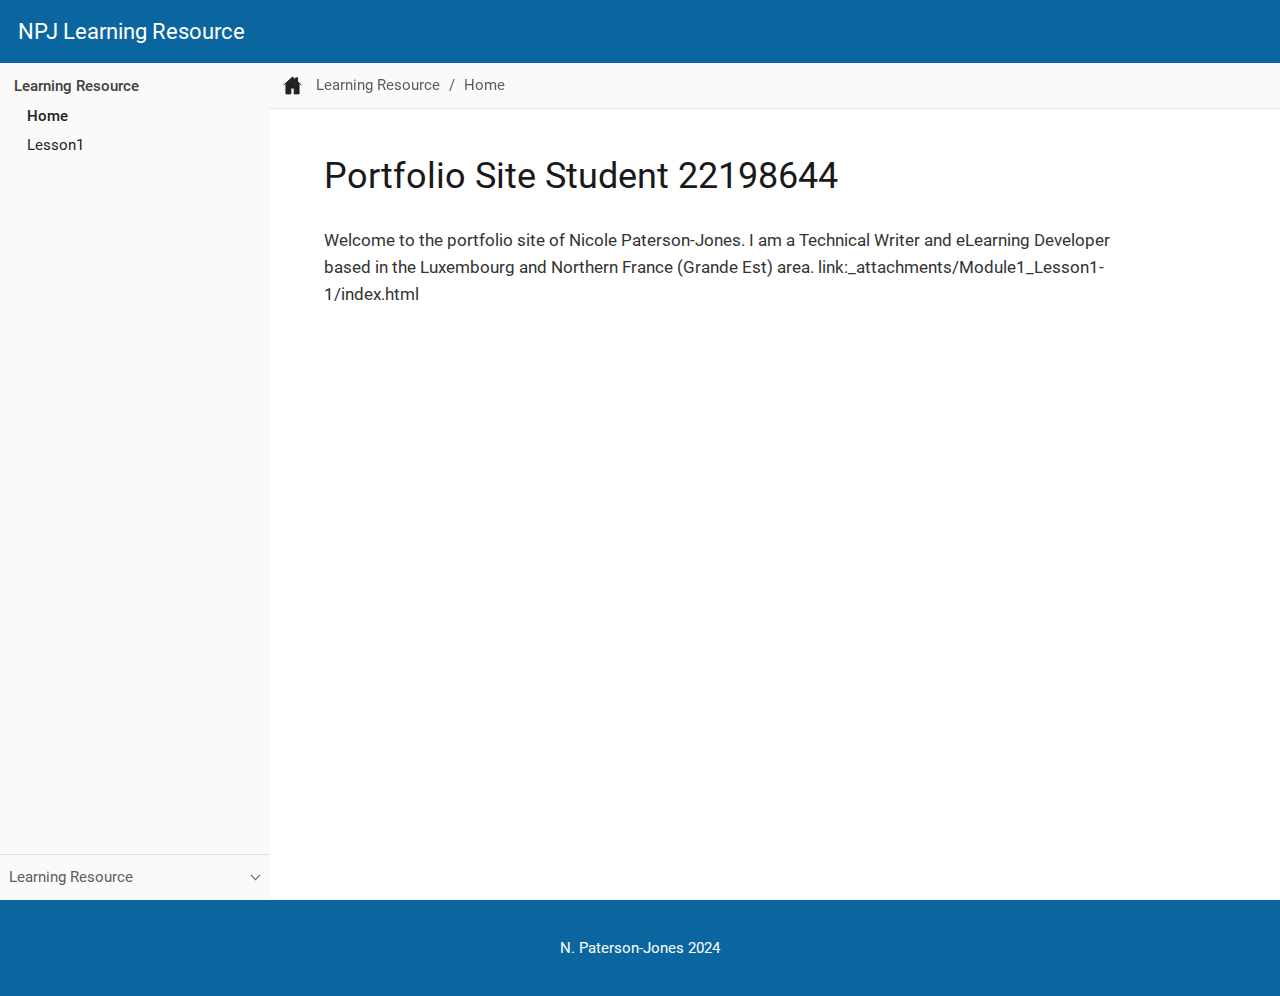
==== commit dbab446f: "[CI] Publish Documentation for 5f97a2a8414646ea1b192ecda7fffaedcf09260e" ====
--- a/home/index.html
+++ b/home/index.html
@@ -102,7 +102,8 @@
 <article class="doc">
         <h1 class="page">Portfolio Site Student 22198644</h1>
     <div class="paragraph">
-<p>Welcome to the portfolio site of Nicole Paterson-Jones. I am a Technical Writer and eLearning Developer based in the Luxembourg and Northern France (Grande Est) area.</p>
+<p>Welcome to the portfolio site of Nicole Paterson-Jones. I am a Technical Writer and eLearning Developer based in the Luxembourg and Northern France (Grande Est) area.
+link:_attachments/Module1_Lesson1-1/index.html</p>
 </div>
     </article>
   </div>
